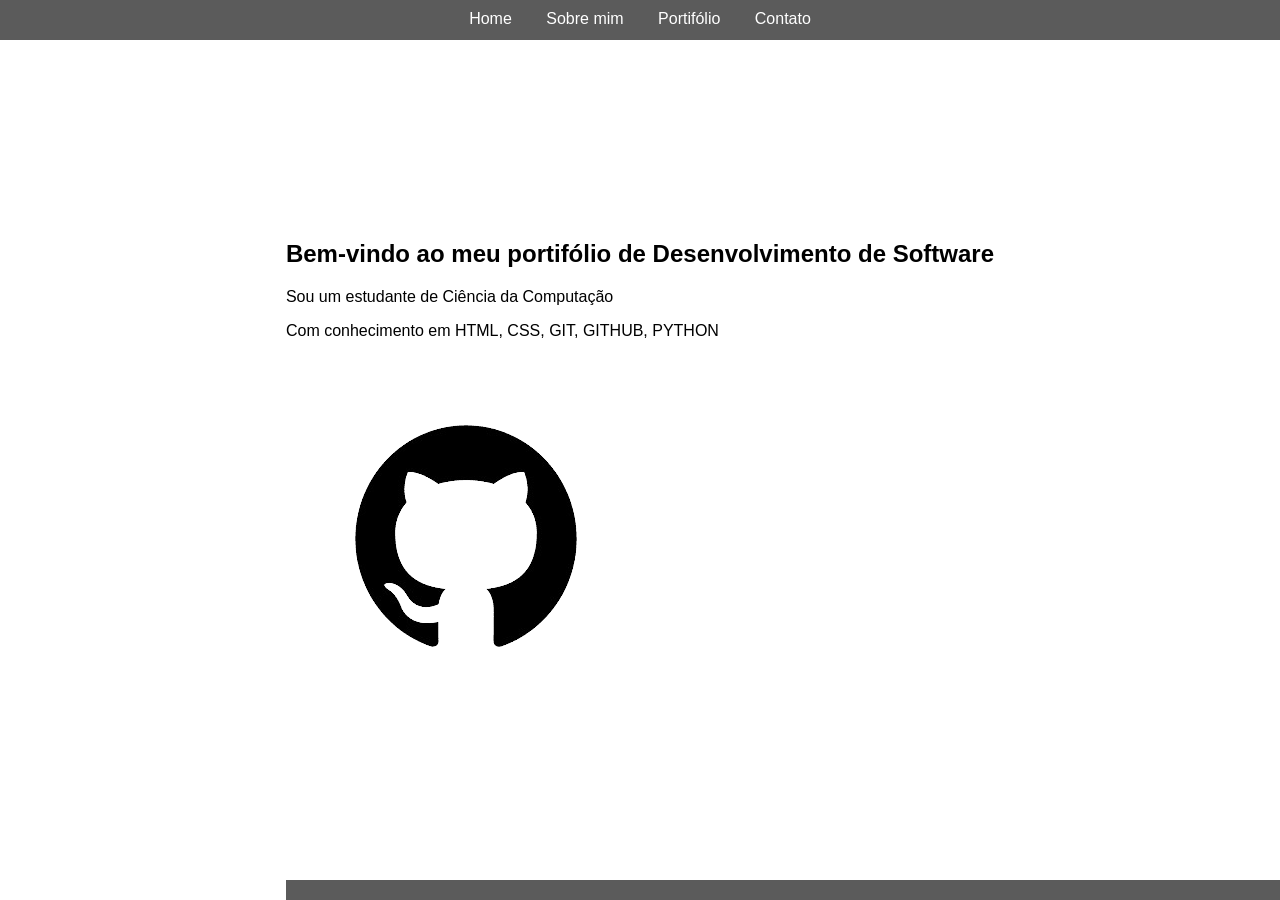
==== index.html @ 19ce676b "Criando o meu site" ====
<!DOCTYPE html>
<html lang="pt-br">
<head>
    <meta charset="UTF-8">
    <meta http-equiv="X-UA-Compatible" content="IE=edge">
    <meta name="viewport" content="width=device-width, initial-scale=1.0">
    <link rel="stylesheet"  href="main.css">
    <title> Site MPSevero</title>
</head>
<body>

    <header>
        <nav>
          <ul>
            <li><a href="index.html">Home</a></li>
            <li><a href="">Sobre mim</a></li>
            <li><a href="">Portifólio</a></li>
            <li><a href="">Contato</a></li>
          </ul>
        </nav>
    </header>    
    <main>
        <section id="home">
             <h1>Bem-vindo ao meu portifólio de Desenvolvimento de Software</h1>
             <p>Sou um estudante de Ciência da Computação</p>
             <p>Com conhecimento em HTML, CSS, GIT, GITHUB, PYTHON</p>
             <img src="Imagens/githublogo.png.png" alt="logo do github">
             
        </section>

        <section>
          <footer></footer>
        </section>
    </main>

</body>
</html>
---- main.css ----
body {
 font-family: Arial, sans-serif;
 margin: 0;
 padding: 0;
 color: black;
 height: 100vh;
 display: flex;
 flex-direction: column;
 justify-content: space-between;
 position: relative;
 z-index: 1;
}

body::before{
    content: "";
    position: absolute;
    top: 0;
    left: 0;
    width: 100vw;
    height: 100vh;
    background: url('Imagens/sciencephoto.png') no-repeat center top fixed;
    background-size: cover;
    opacity: 0.5;
}

header {
    background-color: rgba(51, 51, 51, 0.8); /* Semi-transparente para combinar com o fundo */
    color: #fff;
    padding: 10px 0;
    text-align: center;
    height: 20px;
}

ul {
    list-style: none;
    margin: 0;
    padding: 0;
}

ul li {
    display: inline;
    margin: 0 15px;
}

ul li a {
    color: #fff;
    text-decoration: none;
}

main {
    position: relative;
    padding: 10px;
    background-color: rgba(255, 255, 255, 0.8); /* Fundo branco semi-transparente para legibilidade */
    border-radius: 10px;
    max-width: 800px;
    margin: auto;
}

footer {
    background-color: rgba(51, 51, 51, 0.8);
    color: #fff;
    text-align: center;
    padding: 10px 0;
    margin-top: 20px;
    position: fixed;
    bottom: 0;
    width: 100%;
}
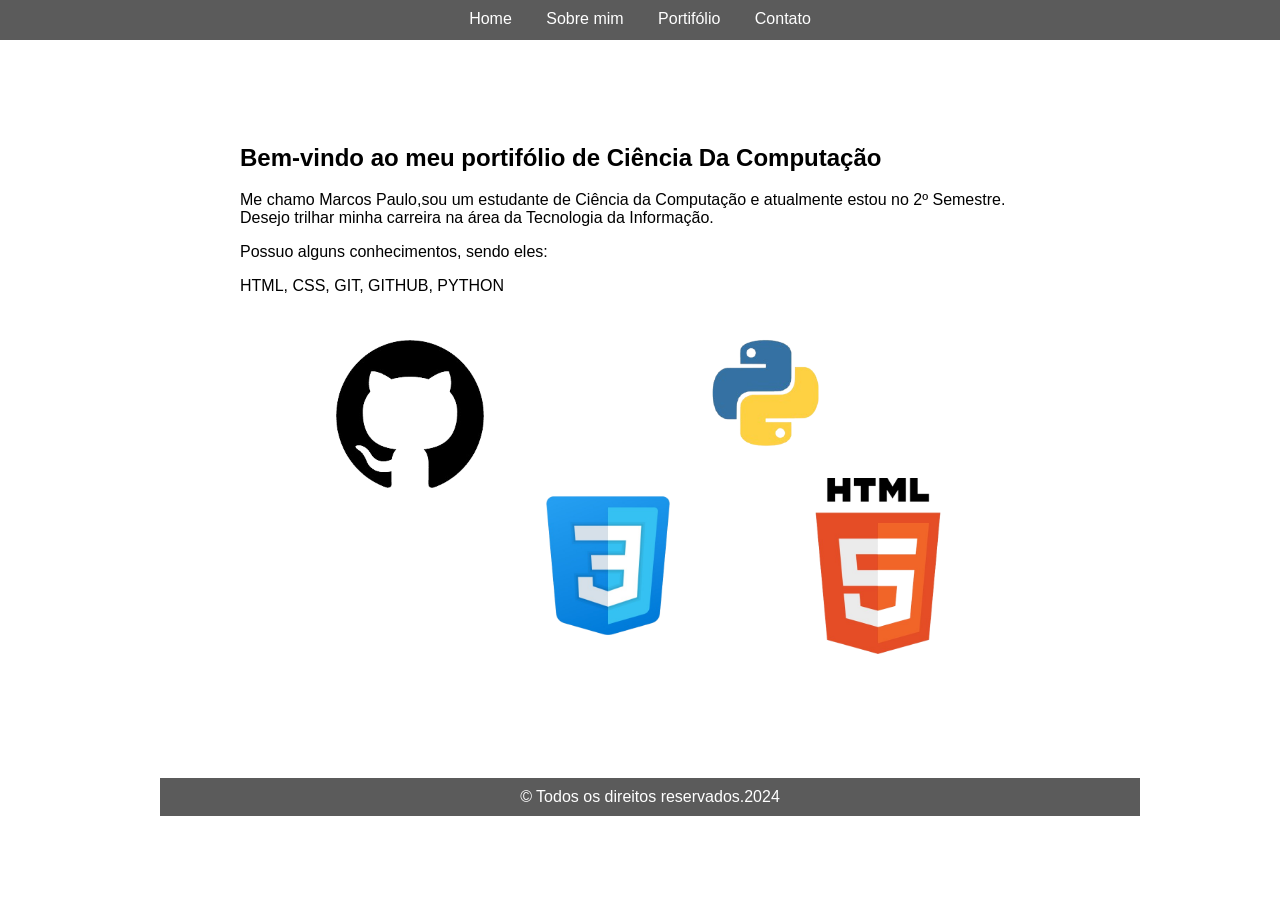
==== commit cfa8b43a: "Atualizações de conteúdo" ====
--- a/index.html
+++ b/index.html
@@ -8,30 +8,34 @@
     <title> Site MPSevero</title>
 </head>
 <body>
-
     <header>
         <nav>
           <ul>
-            <li><a href="index.html">Home</a></li>
-            <li><a href="">Sobre mim</a></li>
-            <li><a href="">Portifólio</a></li>
+            <li><a href="#home">Home</a></li>
+            <li><a href="#home">Sobre mim</a></li>
+            <li><a href="github.com/MPSevero">Portifólio</a></li>
             <li><a href="">Contato</a></li>
           </ul>
         </nav>
     </header>    
     <main>
         <section id="home">
-             <h1>Bem-vindo ao meu portifólio de Desenvolvimento de Software</h1>
-             <p>Sou um estudante de Ciência da Computação</p>
-             <p>Com conhecimento em HTML, CSS, GIT, GITHUB, PYTHON</p>
-             <img src="Imagens/githublogo.png.png" alt="logo do github">
-             
-        </section>
-
-        <section>
-          <footer></footer>
-        </section>
-    </main>
+             <h1>Bem-vindo ao meu portifólio de Ciência Da Computação</h1>
+             <p>Me chamo Marcos Paulo,sou um estudante de Ciência da Computação e atualmente
+               estou no 2º Semestre. Desejo trilhar minha carreira na área da Tecnologia da Informação.</p>
+               <p>Possuo alguns conhecimentos, sendo eles:</p>
+             <p>HTML, CSS, GIT, GITHUB, PYTHON</p>
+             <img src="Imagens/githublogo.png.png" alt="logo do github" id="gitlogo">
+             <img src="Imagens/python.png" alt="logo do python" id="pythonlogo">
+             <img src="Imagens/HTML5_logo.png" alt="logo do html" id="htmllogo">
+             <img src="Imagens/css3.png" alt="logo do css" id="csslogo">
+         </section>
+        
+          <footer>
+           &copy; Todos os direitos reservados.2024
+          </footer>
+        
+      </main>
 
 </body>
 </html>
--- a/main.css
+++ b/main.css
@@ -13,7 +13,7 @@
 
 body::before{
     content: "";
-    position: absolute;
+    position: fixed;
     top: 0;
     left: 0;
     width: 100vw;
@@ -21,9 +21,11 @@
     background: url('Imagens/sciencephoto.png') no-repeat center top fixed;
     background-size: cover;
     opacity: 0.5;
+    margin: 0px;
 }
 
 header {
+    position: relative;
     background-color: rgba(51, 51, 51, 0.8); /* Semi-transparente para combinar com o fundo */
     color: #fff;
     padding: 10px 0;
@@ -39,7 +41,7 @@
 
 ul li {
     display: inline;
-    margin: 0 15px;
+    margin: 15px;
 }
 
 ul li a {
@@ -60,10 +62,48 @@
     background-color: rgba(51, 51, 51, 0.8);
     color: #fff;
     text-align: center;
-    padding: 10px 0;
-    margin-top: 20px;
-    position: fixed;
+    padding: 10px ;
+    margin-top: 0px;
+    margin-left: 0px;
+    margin-right: 0px;
+    position: relative;
     bottom: 0;
-    width: 100%;
+    width: 120%;
+    left: -80px;
+}
+ 
+section  #pythonlogo{
+    position: relative;
+    width: 50%;
+    top: -70px;
+    left: 80px;
+    border: 0;
+    
 }
 
+section  #csslogo{
+    position: relative;
+    width: 22%;
+    top: -120px;
+    left: 100px;
+    border: 0;
+    padding: 0;
+}
+
+section  #htmllogo{
+    position: relative;
+    width: 22%;
+    left: 550px;
+    top: -120px;
+    border: 0;
+    padding: 0;
+}
+section  #gitlogo{
+    position: relative;
+    width: 30%;
+    left: 50px;
+    top: -60px;
+    border: 0;
+    padding: 0;
+    margin: 0;
+}
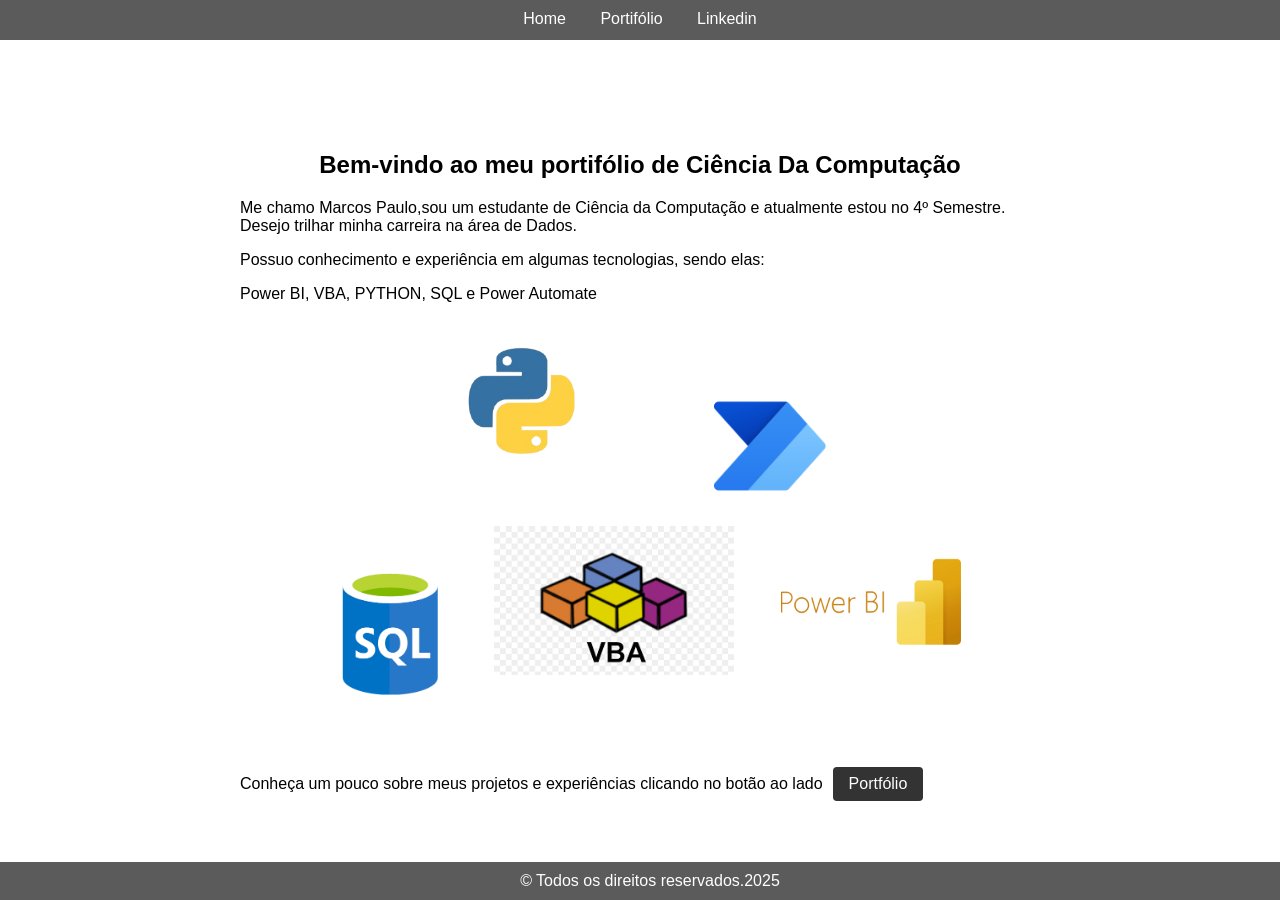
==== commit e88991ff: "Atualização do Site" ====
--- a/index.html
+++ b/index.html
@@ -5,34 +5,43 @@
     <meta http-equiv="X-UA-Compatible" content="IE=edge">
     <meta name="viewport" content="width=device-width, initial-scale=1.0">
     <link rel="stylesheet"  href="main.css">
-    <title> Site MPSevero</title>
+    <title> Repositório Marcos Paulo</title>
 </head>
 <body>
     <header>
         <nav>
           <ul>
             <li><a href="#home">Home</a></li>
-            <li><a href="#home">Sobre mim</a></li>
-            <li><a href="github.com/MPSevero">Portifólio</a></li>
-            <li><a href="">Contato</a></li>
+            <li><a href= "projetos.html">Portifólio</a></li>
+            <li><a href="https://br.linkedin.com/in/mpsevero">Linkedin</a></li>
           </ul>
         </nav>
     </header>    
     <main>
         <section id="home">
-             <h1>Bem-vindo ao meu portifólio de Ciência Da Computação</h1>
+             <h1 id="titulo">Bem-vindo ao meu portifólio de Ciência Da Computação</h1>
              <p>Me chamo Marcos Paulo,sou um estudante de Ciência da Computação e atualmente
-               estou no 2º Semestre. Desejo trilhar minha carreira na área da Tecnologia da Informação.</p>
-               <p>Possuo alguns conhecimentos, sendo eles:</p>
-             <p>HTML, CSS, GIT, GITHUB, PYTHON</p>
-             <img src="Imagens/githublogo.png.png" alt="logo do github" id="gitlogo">
+               estou no 4º Semestre. Desejo trilhar minha carreira na área de Dados.</p>
+               <p>Possuo conhecimento e experiência em algumas tecnologias, sendo elas:</p>
+             <p>Power BI, VBA, PYTHON, SQL e Power Automate</p>
+
+
              <img src="Imagens/python.png" alt="logo do python" id="pythonlogo">
-             <img src="Imagens/HTML5_logo.png" alt="logo do html" id="htmllogo">
-             <img src="Imagens/css3.png" alt="logo do css" id="csslogo">
+             <img src="Imagens/PowerAutomate.png" alt="logo do Power Automate" id="powerautologo">
+             <img src="Imagens/powerBI.png" alt="logo do Power BI" id="powerbilogo">
+             <img src="Imagens/SQL.png" alt="logo do sql" id="sqllogo">
+             <img src="Imagens/VBA.png" alt="logo do VBA" id="vbalogo">
+              
+             <div class="linha">
+                  <p>Conheça um pouco sobre meus projetos e experiências clicando no botão ao lado</p>
+                  <a href="projetos.html" class="btn">Portfólio</a>
+            </div>
+
+
          </section>
         
           <footer>
-           &copy; Todos os direitos reservados.2024
+           &copy; Todos os direitos reservados.2025
           </footer>
         
       </main>
--- a/main.css
+++ b/main.css
@@ -11,6 +11,26 @@
  z-index: 1;
 }
 
+.linha {
+  display: flex;
+  align-items: center;
+  gap: 10px; /* espaço entre o texto e o botão */
+}
+
+.btn {
+  padding: 8px 16px;
+  background-color: #333;
+  color: #fff;
+  text-decoration: none;
+  border-radius: 4px;
+}
+
+
+
+#titulo {
+
+    text-align: center;
+}
 body::before{
     content: "";
     position: fixed;
@@ -59,18 +79,16 @@
 }
 
 footer {
+    position: fixed;
+    bottom: 0;
+    left: 0;
+    width: 100%;
     background-color: rgba(51, 51, 51, 0.8);
     color: #fff;
     text-align: center;
-    padding: 10px ;
-    margin-top: 0px;
-    margin-left: 0px;
-    margin-right: 0px;
-    position: relative;
-    bottom: 0;
-    width: 120%;
-    left: -80px;
+    padding: 10px;
 }
+
  
 section  #pythonlogo{
     position: relative;
@@ -81,29 +99,39 @@
     
 }
 
-section  #csslogo{
+section  #powerbilogo{
     position: relative;
-    width: 22%;
-    top: -120px;
-    left: 100px;
+    width: 25%;
+    top: 100px;
+    left: 10px;
     border: 0;
     padding: 0;
 }
 
-section  #htmllogo{
+section  #powerautologo{
     position: relative;
-    width: 22%;
-    left: 550px;
-    top: -120px;
+    width: 14%;
+    left: 70px;
+    top: -100px;
     border: 0;
     padding: 0;
 }
-section  #gitlogo{
+section  #sqllogo{
     position: relative;
     width: 30%;
-    left: 50px;
+    left: 30px;
     top: -60px;
     border: 0;
     padding: 0;
     margin: 0;
 }
+
+section  #vbalogo{
+    position: relative;
+    width: 30%;
+    left: 10px;
+    top: -80px;
+    border: 0;
+    padding: 0;
+    margin: 0;
+}
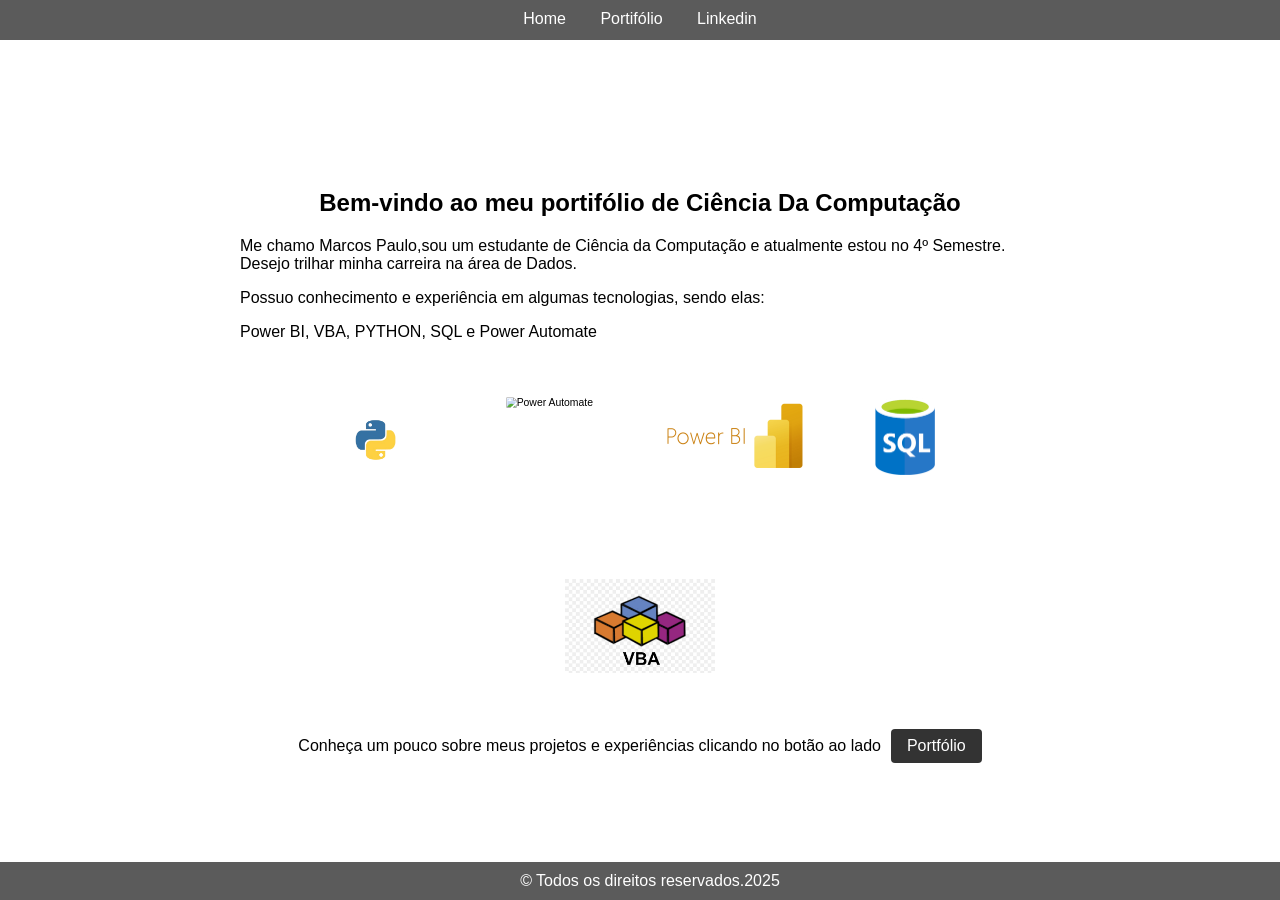
==== commit a87103ad: "Atualização do Site" ====
--- a/index.html
+++ b/index.html
@@ -26,11 +26,12 @@
              <p>Power BI, VBA, PYTHON, SQL e Power Automate</p>
 
 
-             <img src="Imagens/python.png" alt="logo do python" id="pythonlogo">
-             <img src="Imagens/PowerAutomate.png" alt="logo do Power Automate" id="powerautologo">
-             <img src="Imagens/powerBI.png" alt="logo do Power BI" id="powerbilogo">
-             <img src="Imagens/SQL.png" alt="logo do sql" id="sqllogo">
-             <img src="Imagens/VBA.png" alt="logo do VBA" id="vbalogo">
+             <div class="tecnologias">
+            <img src="Imagens/python.png" alt="Python">
+            <img src="imagens/PowerAutomate.png" alt="Power Automate" class="logo pequeno">
+            <img src="Imagens/powerBI.png" alt="Power BI">
+            <img src="Imagens/SQL.png" alt="SQL">
+            <img src="Imagens/VBA.png" alt="VBA">
               
              <div class="linha">
                   <p>Conheça um pouco sobre meus projetos e experiências clicando no botão ao lado</p>
--- a/main.css
+++ b/main.css
@@ -14,7 +14,7 @@
 .linha {
   display: flex;
   align-items: center;
-  gap: 10px; /* espaço entre o texto e o botão */
+  gap: 10px; 
 }
 
 .btn {
@@ -24,8 +24,6 @@
   text-decoration: none;
   border-radius: 4px;
 }
-
-
 
 #titulo {
 
@@ -46,7 +44,7 @@
 
 header {
     position: relative;
-    background-color: rgba(51, 51, 51, 0.8); /* Semi-transparente para combinar com o fundo */
+    background-color: rgba(51, 51, 51, 0.8); 
     color: #fff;
     padding: 10px 0;
     text-align: center;
@@ -89,7 +87,33 @@
     padding: 10px;
 }
 
- 
+ .tecnologias {
+  display: flex;
+  flex-wrap: wrap;
+  justify-content: center;
+  gap: 20px;
+  margin-top: 20px;
+}
+
+.tecnologias img {
+  width: 150px;
+  height: 150px;
+  object-fit: contain;
+}
+.logo {
+  width: 150px;
+  height: 150px;
+  object-fit: contain;
+  background-color: white;
+  padding: 10px;
+  border-radius: 8px;
+}
+
+.pequeno {
+  transform: scale(0.65);
+}
+
+
 section  #pythonlogo{
     position: relative;
     width: 50%;
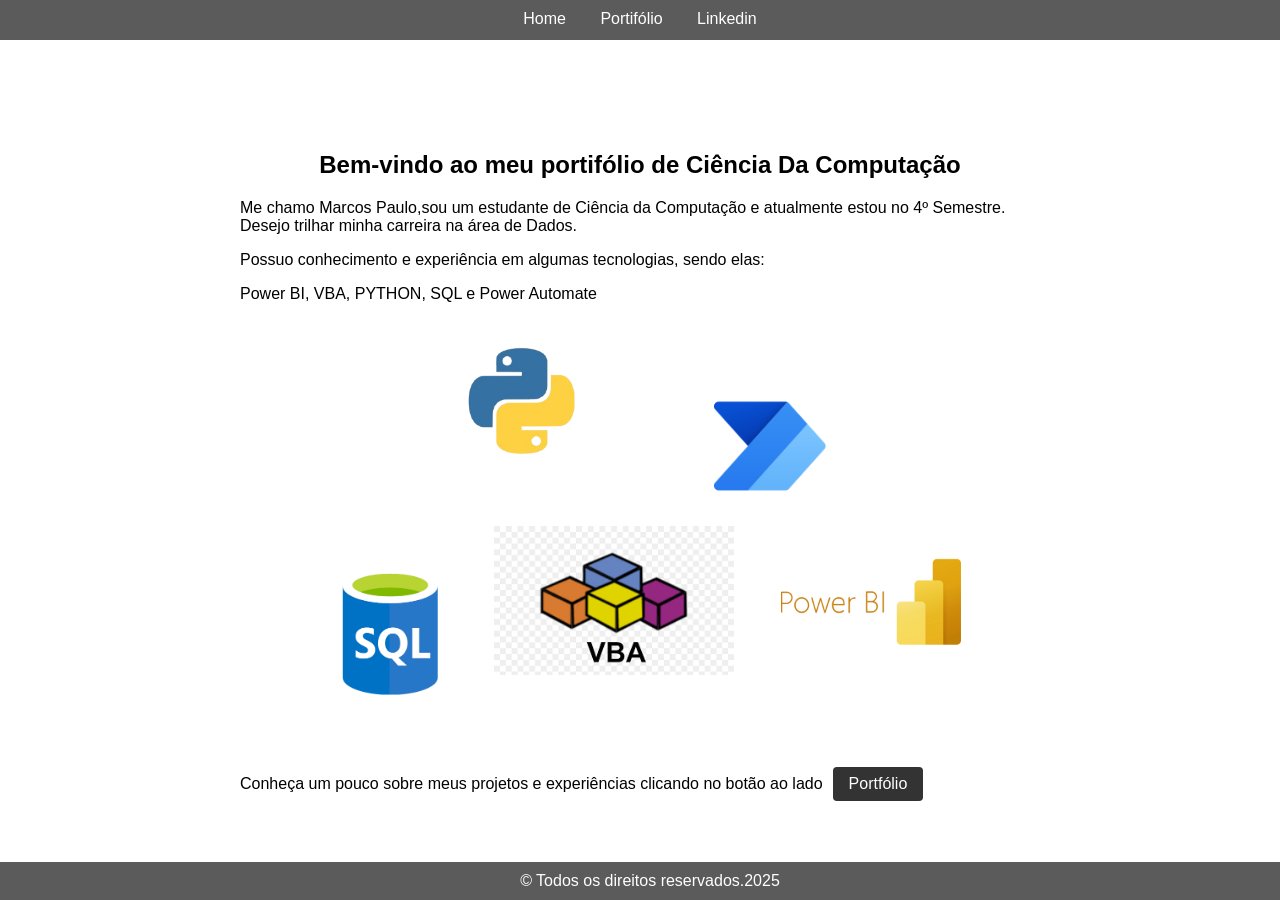
==== commit 70c150ce: "Atualização do Site" ====
--- a/index.html
+++ b/index.html
@@ -26,12 +26,11 @@
              <p>Power BI, VBA, PYTHON, SQL e Power Automate</p>
 
 
-             <div class="tecnologias">
-            <img src="Imagens/python.png" alt="Python">
-            <img src="imagens/PowerAutomate.png" alt="Power Automate" class="logo pequeno">
-            <img src="Imagens/powerBI.png" alt="Power BI">
-            <img src="Imagens/SQL.png" alt="SQL">
-            <img src="Imagens/VBA.png" alt="VBA">
+             <img src="Imagens/python.png" alt="logo do python" id="pythonlogo">
+             <img src="Imagens/PowerAutomate.png" alt="logo do Power Automate" id="powerautologo">
+             <img src="Imagens/powerBI.png" alt="logo do Power BI" id="powerbilogo">
+             <img src="Imagens/SQL.png" alt="logo do sql" id="sqllogo">
+             <img src="Imagens/VBA.png" alt="logo do VBA" id="vbalogo">
               
              <div class="linha">
                   <p>Conheça um pouco sobre meus projetos e experiências clicando no botão ao lado</p>
--- a/main.css
+++ b/main.css
@@ -14,7 +14,7 @@
 .linha {
   display: flex;
   align-items: center;
-  gap: 10px; 
+  gap: 10px;
 }
 
 .btn {
@@ -44,7 +44,7 @@
 
 header {
     position: relative;
-    background-color: rgba(51, 51, 51, 0.8); 
+    background-color: rgba(51, 51, 51, 0.8);
     color: #fff;
     padding: 10px 0;
     text-align: center;
@@ -87,40 +87,13 @@
     padding: 10px;
 }
 
- .tecnologias {
-  display: flex;
-  flex-wrap: wrap;
-  justify-content: center;
-  gap: 20px;
-  margin-top: 20px;
-}
-
-.tecnologias img {
-  width: 150px;
-  height: 150px;
-  object-fit: contain;
-}
-.logo {
-  width: 150px;
-  height: 150px;
-  object-fit: contain;
-  background-color: white;
-  padding: 10px;
-  border-radius: 8px;
-}
-
-.pequeno {
-  transform: scale(0.65);
-}
-
-
-section  #pythonlogo{
+ section  #pythonlogo{
     position: relative;
     width: 50%;
     top: -70px;
     left: 80px;
     border: 0;
-    
+
 }
 
 section  #powerbilogo{
@@ -158,4 +131,4 @@
     border: 0;
     padding: 0;
     margin: 0;
-}
+} 
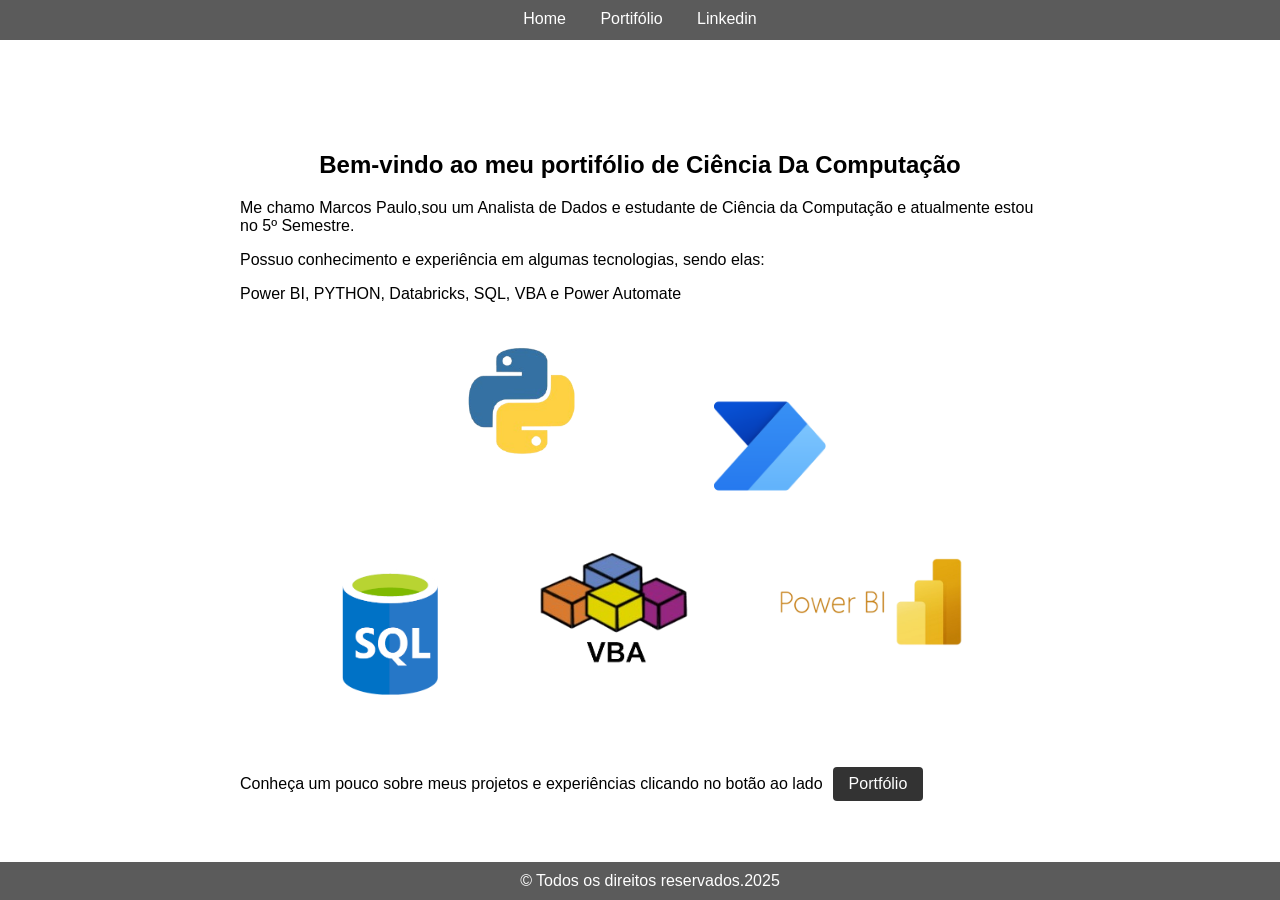
==== commit 386ce955: "Update index.html" ====
--- a/index.html
+++ b/index.html
@@ -20,10 +20,10 @@
     <main>
         <section id="home">
              <h1 id="titulo">Bem-vindo ao meu portifólio de Ciência Da Computação</h1>
-             <p>Me chamo Marcos Paulo,sou um estudante de Ciência da Computação e atualmente
-               estou no 4º Semestre. Desejo trilhar minha carreira na área de Dados.</p>
+             <p>Me chamo Marcos Paulo,sou um Analista de Dados e estudante de Ciência da Computação e atualmente
+               estou no 5º Semestre.</p>
                <p>Possuo conhecimento e experiência em algumas tecnologias, sendo elas:</p>
-             <p>Power BI, VBA, PYTHON, SQL e Power Automate</p>
+             <p>Power BI, PYTHON, Databricks, SQL, VBA e Power Automate</p>
 
 
              <img src="Imagens/python.png" alt="logo do python" id="pythonlogo">
@@ -47,4 +47,4 @@
       </main>
 
 </body>
-</html>+</html>
--- a/main.css
+++ b/main.css
@@ -131,4 +131,13 @@
     border: 0;
     padding: 0;
     margin: 0;
-} 
+}
+
+section  #biprojetos{
+    position: relative;
+    width: 100%;
+    border: 0;
+    padding: 0;
+    margin: 0;
+}
+
